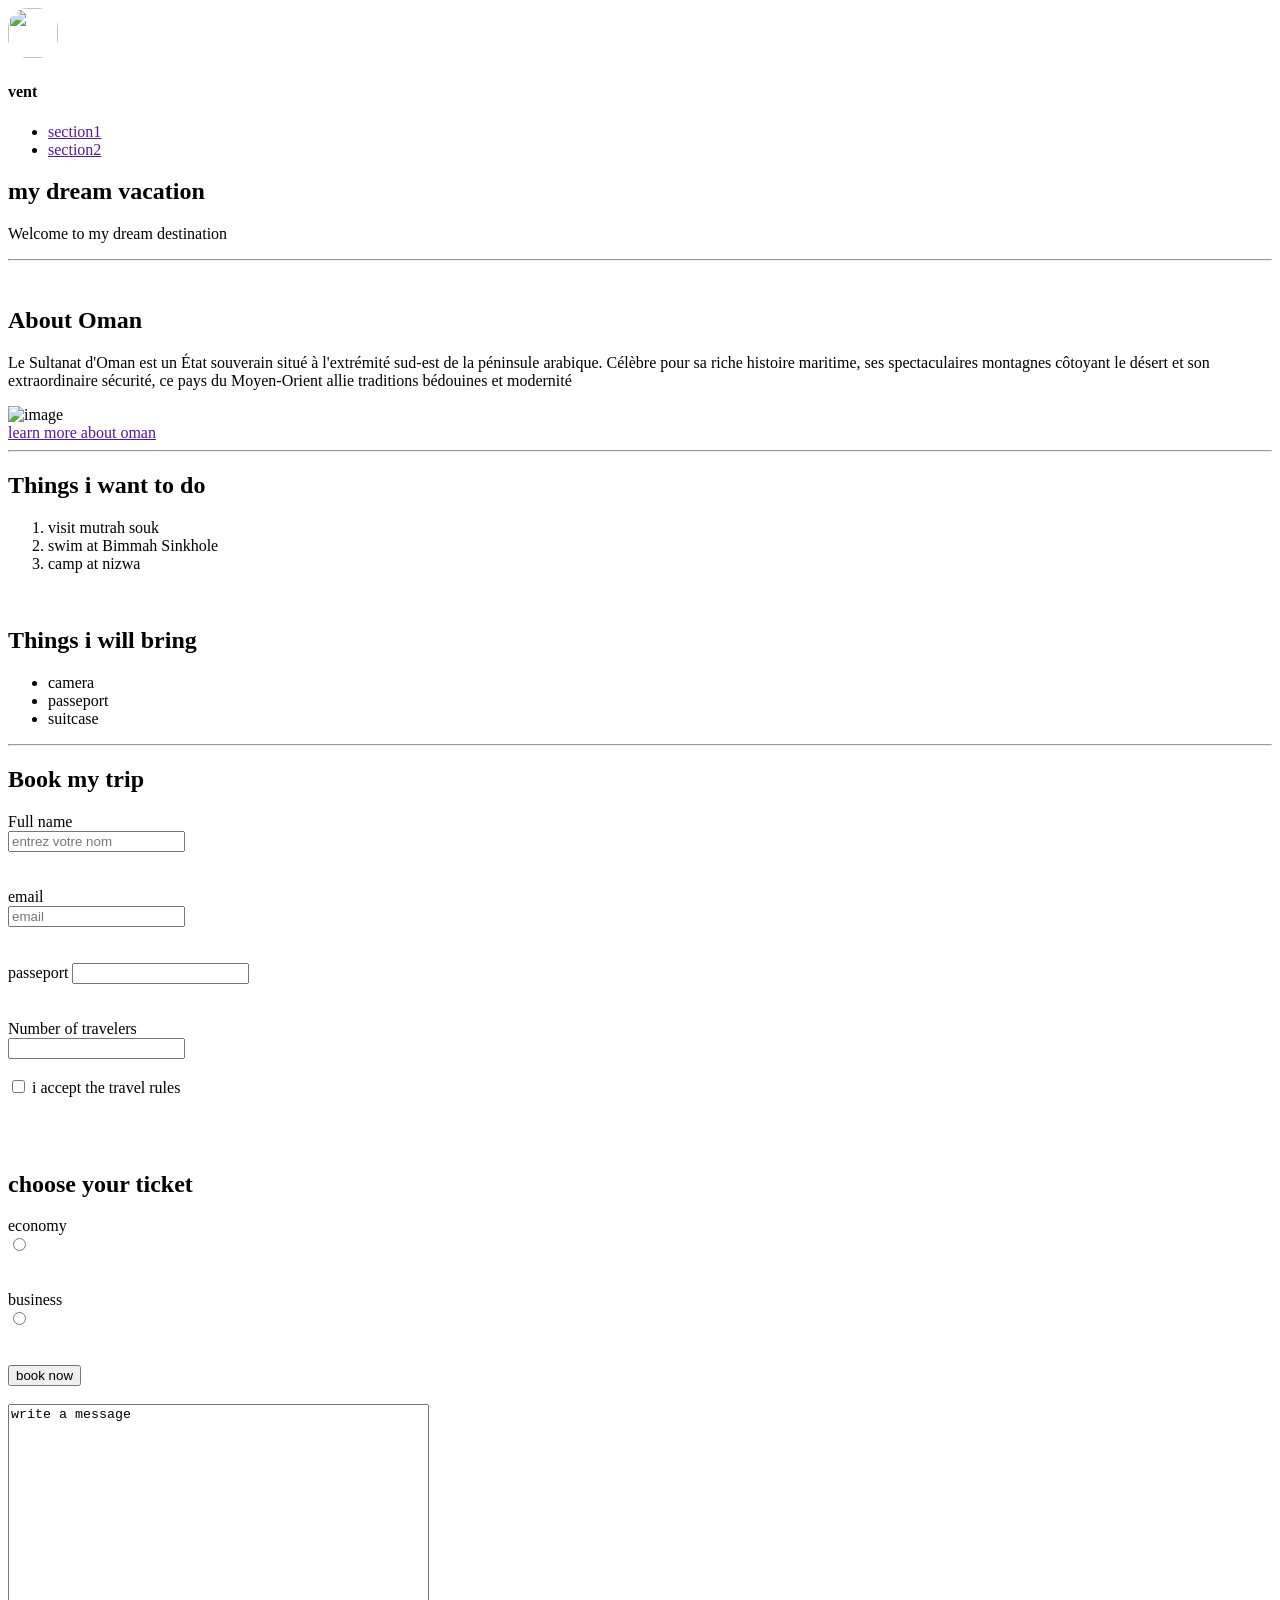
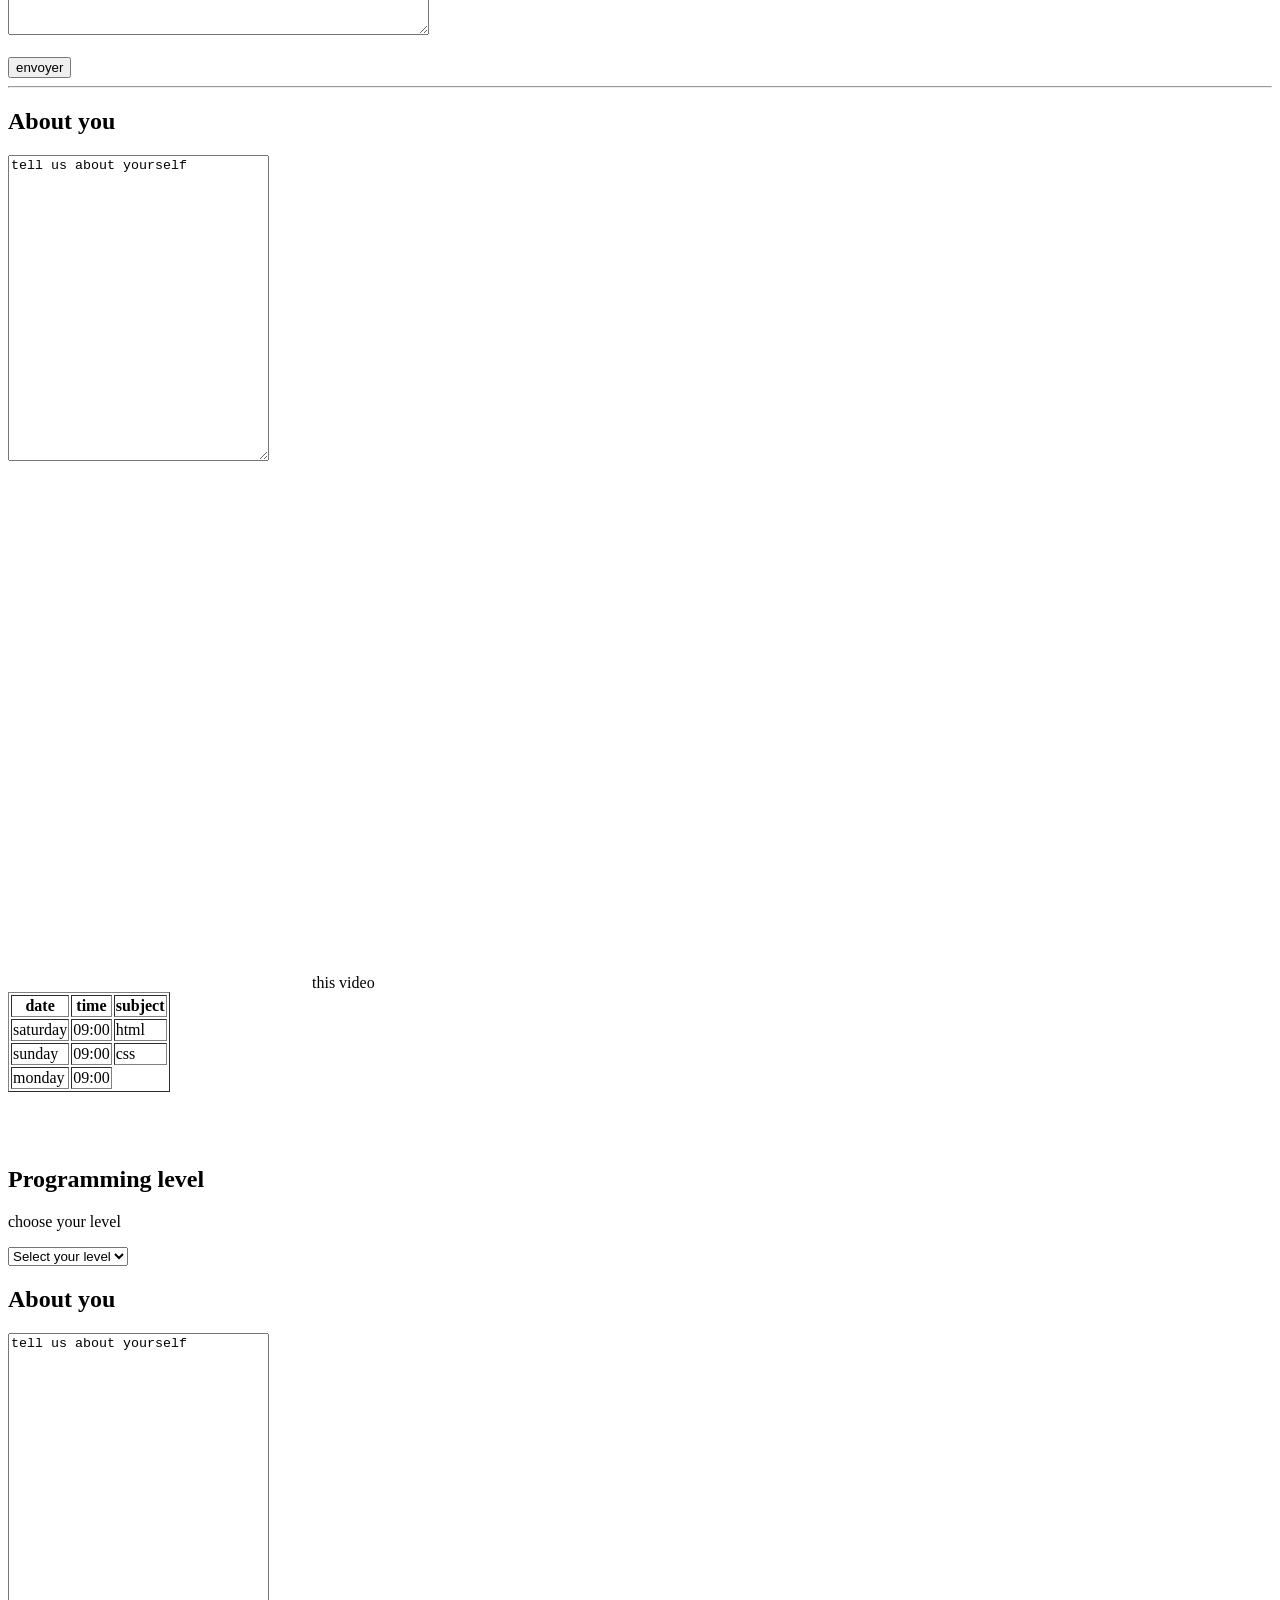
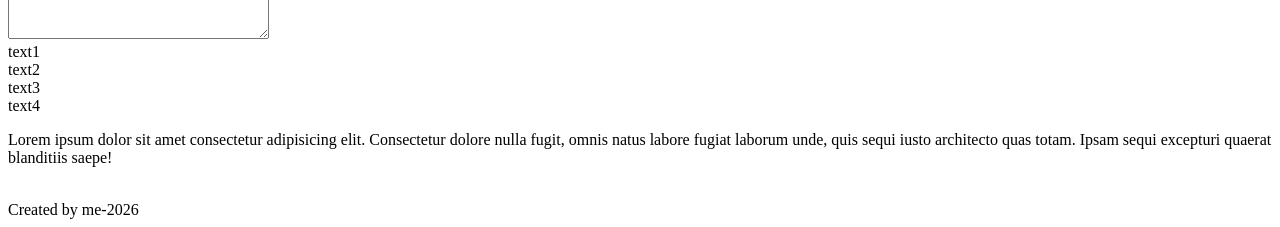
==== exo.html @ 0c9b4eb0 "appel api pour afficher les pays et leurs capitales" ====
<!DOCTYPE html>
<html lang="fr">
<head>
    <meta charset="UTF-8">
   
    <meta name="viewport" content="width=device-width, initial-scale=1.0">
<link rel="stylesheet" href="exo.css">
    <title>
    site
</title>
</head>
<body>
    <header>
<nav>
    <div id="left">
        <img src="ySJ7EKAa.jpg" alt=""
        style="width: 50px; height: 50px;
        border-radius: 20px;"  id="image">
    
    <h4>vent</h4>
    </div>
<ul id="nav">
    
    <li>
        <a href="">section1</a>
    </li>
    <li><a href=""> section2</a></li>
</ul>
</nav>
</header>

    <section id="section1">
<h1>my dream vacation</h1>
<p>Welcome to my dream destination</p>
    <hr>
    <br>
    <h2>About Oman</h2>
  <p> <span>Le Sultanat</span> d'Oman est un État souverain situé à l'extrémité sud-est de la péninsule arabique.
     Célèbre pour sa riche histoire maritime, ses spectaculaires montagnes côtoyant le désert et son extraordinaire sécurité,
      ce pays du Moyen-Orient allie traditions bédouines et modernité
</p>
<img src="oman.jpeg" alt="image">
<br>

<a href="">learn more about oman</a>

    </section>

<hr>
<section id="section2">
<h2>Things i want to do</h2>
<ol>
    <li>visit mutrah souk</li>
    <li>swim at Bimmah Sinkhole</li>
    <li>camp at nizwa</li>
</ol>
<br>
<h2>Things i will bring</h2>
<ul>
    <li>camera</li>
    <li>passeport</li>
    <li>suitcase</li>
</ul>
</section>


    
         
<hr>
<section>
    <form>
        
    <h2><strong>Book my trip</strong></h2>

    <label for="inputtext">Full name</label>
    <br>
    <input type="text" id="inputtext" placeholder="entrez votre nom" required/>
    <br><br><br>
    <label for="id3">email</label>
    <br>
    <input type="email" id="id3" placeholder="email"/>
    <br><br><br>
    
<label for="">passeport</label>
<input type="password"/>
<br><br><br>
<label for="" >Number of travelers</label>
<br>
<input type="number">
<br><br>
<input type="checkbox">
    <label for="i1">i accept the travel rules</label>
    <br><br><br><br>
    <h2>choose your ticket</h2>
  <label for="id2">economy</label>
  <br>
    <input type="radio" id="i2" name="ticket"/>
<br><br><br>
<label for ="id2">business</label>
<br>
<input type="radio" name="ticket"/>
<br><br><br>
<button>book now</button>
<br><br>
<textarea name="" id="" rows="15" cols="50" placeholder="ecrivez">write a message</textarea>
<br><br>
<button>envoyer</button>
</section>
<hr>
</form>
<section>
    <h2>About you</h2>
<textarea rows="20" cols="30" 
placeholder="write a few sentences about yourself">
tell us about yourself</textarea><br><br>
    <table border="1">
     <tr>
<th>date</th>
<th>time </th>
<th>subject</th>
    </tr>

      <tr>
        <td>saturday</td>
        <td>09:00</td>
        <td>html</td>
    </tr>

    <tr>
        <td>sunday</td>
        <td>09:00</td>
        <td>css</td>
    </tr>
    <tr>
        <td>monday</td>
        <td>09:00</td>
    </tr>

    <iframe width="560"
     height="315"
      src="https://www.youtube.com/embed/WjJ3mx2qv1o?autoplay=1&mute=1"
       title="YouTube video player"
       frameborder="0" allow="accelerometer; autoplay=1&mute=1"    
       allow="autoplay;encrypted-media" clipboard-write; 
       encrypted-media; gyroscope; picture-in-picture;
        web-share" referrerpolicy="strict-origin-when-cross-origin" 
        allowfullscreen></iframe>
  <br> <br> <br>
<video style="width:300.px"><source src="video.mp4"></video> this video
</table>
</section>  
<br> <br><br>
<section>
<h2>Programming level</h2>
<p> choose your level</p>
<select options="id=level">
<option>Select your level</option>
<option>Beginer</option>
<option>intermediaire</option>
<option>advanced</option>
</select>

<h2>About you</h2>
<textarea rows="20" cols="30">tell us about yourself</textarea>
</section>
<section id="section3">

</section>
<section id="sect4">
    <div id="section4">
        <div class="card"> text1</div>
 <div class="card card2" > text2</div>
 <div class="card"> text3</div>
 <div class="card">text4</div>

    </div>
    <p>Lorem ipsum dolor sit amet consectetur
         adipisicing elit. Consectetur dolore
          nulla fugit, omnis natus labore fugiat
           laborum unde, quis sequi iusto
            architecto quas totam.
             Ipsam sequi excepturi 
        quaerat blanditiis saepe!</p>

</section>
</main>
<br>

<footer>
Created by me-2026
</footer>
  
</body>
</html>
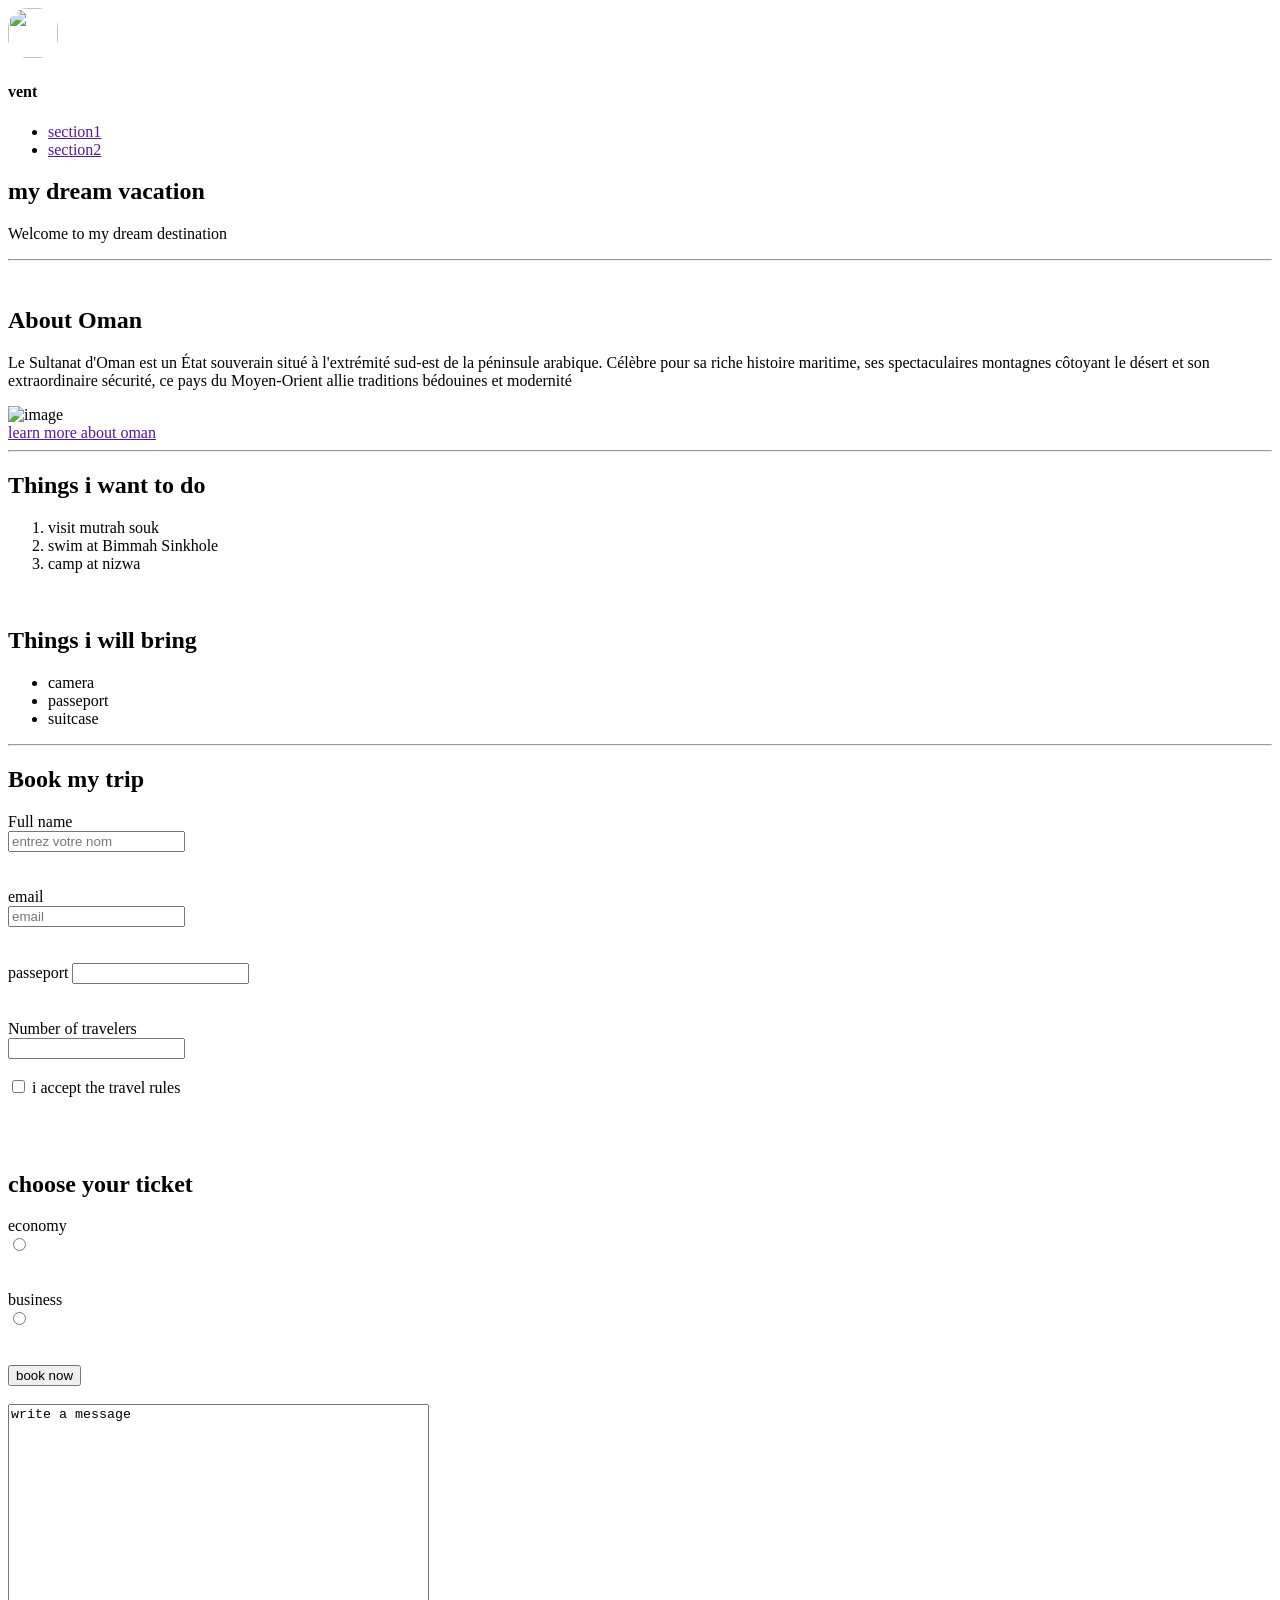
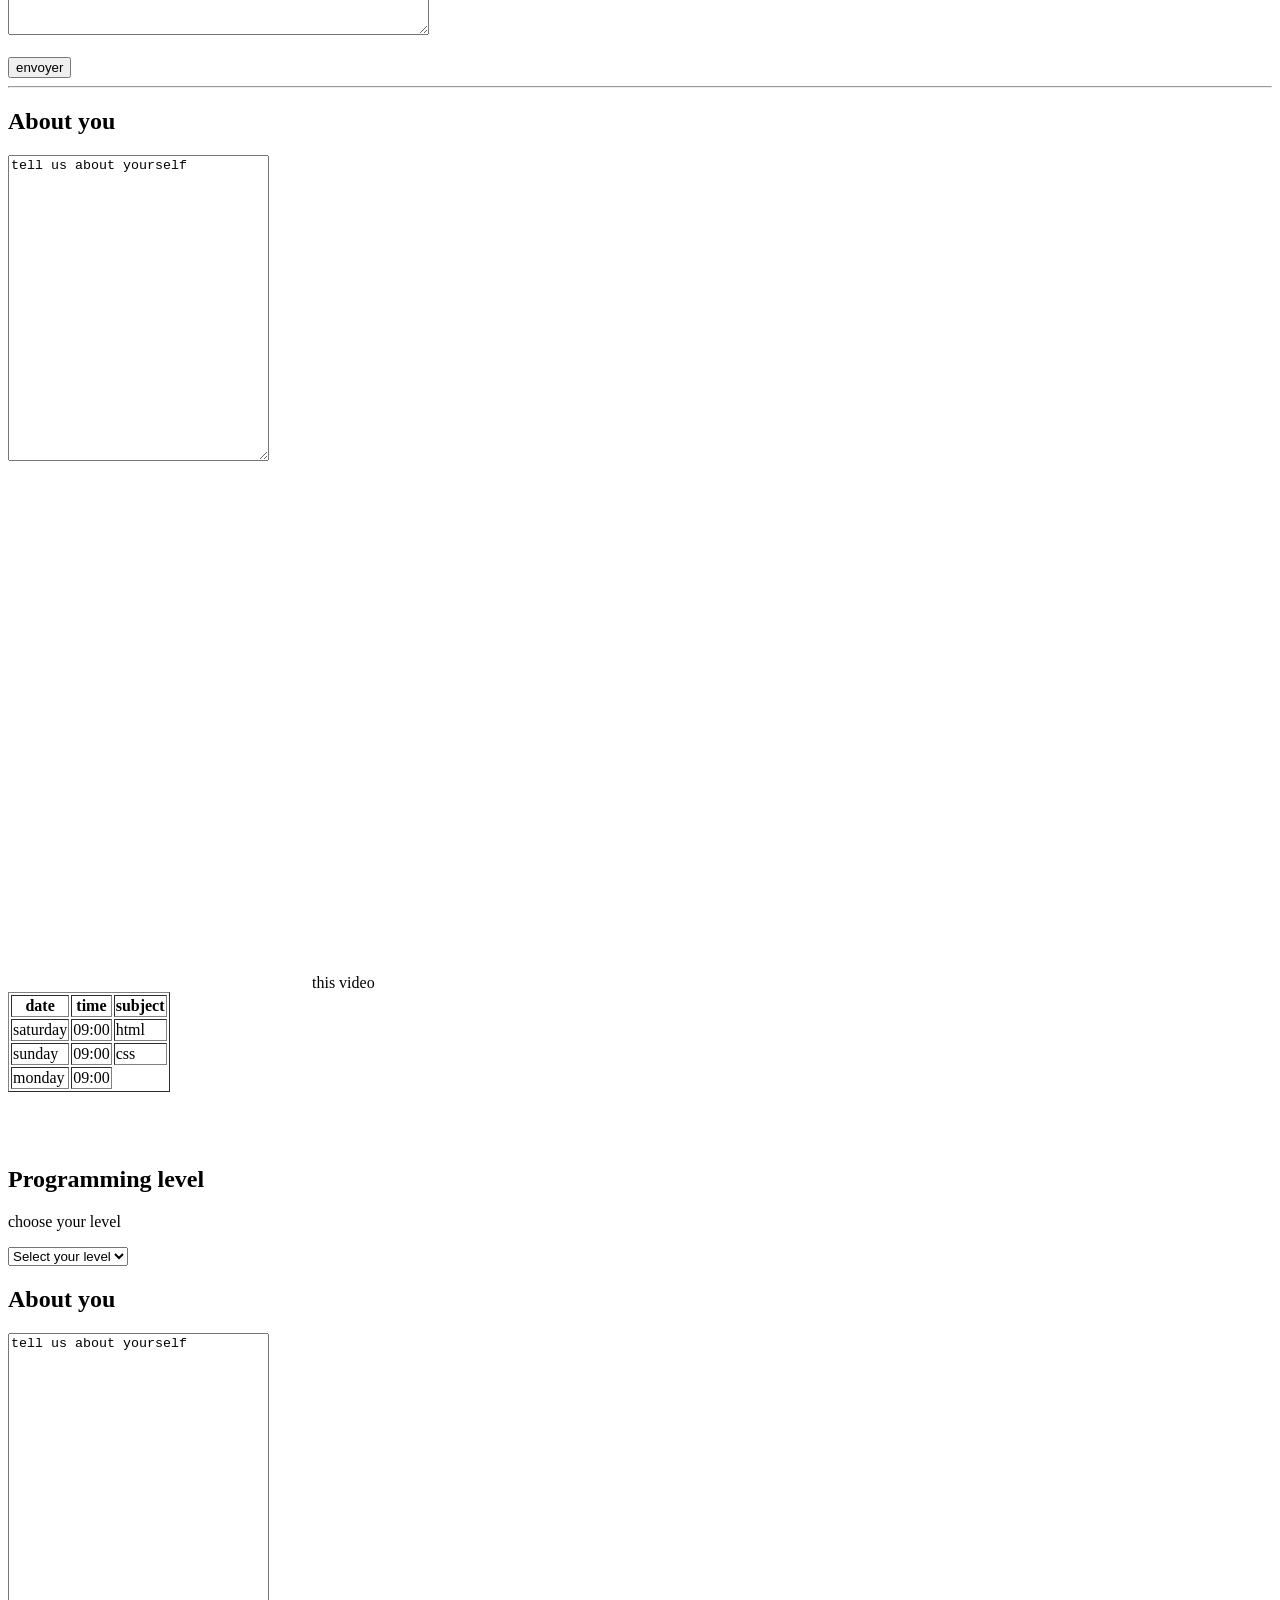
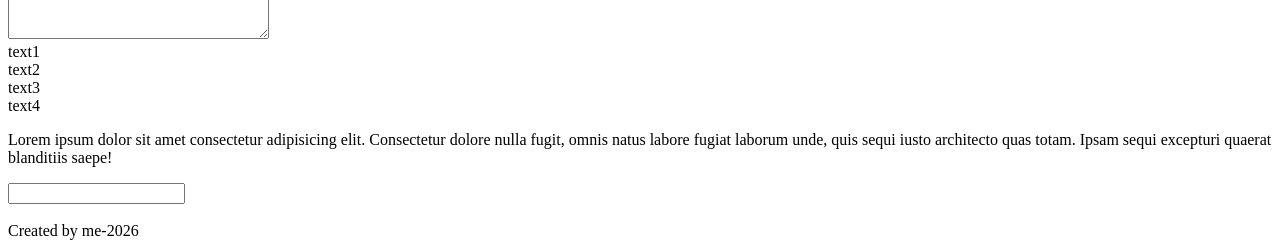
==== commit 494f05ab: "this is the first project to try HTML tags" ====
--- a/exo.html
+++ b/exo.html
@@ -183,6 +183,9 @@
         quaerat blanditiis saepe!</p>
 
 </section>
+<section>
+    <input type="text">
+</section>
 </main>
 <br>
 
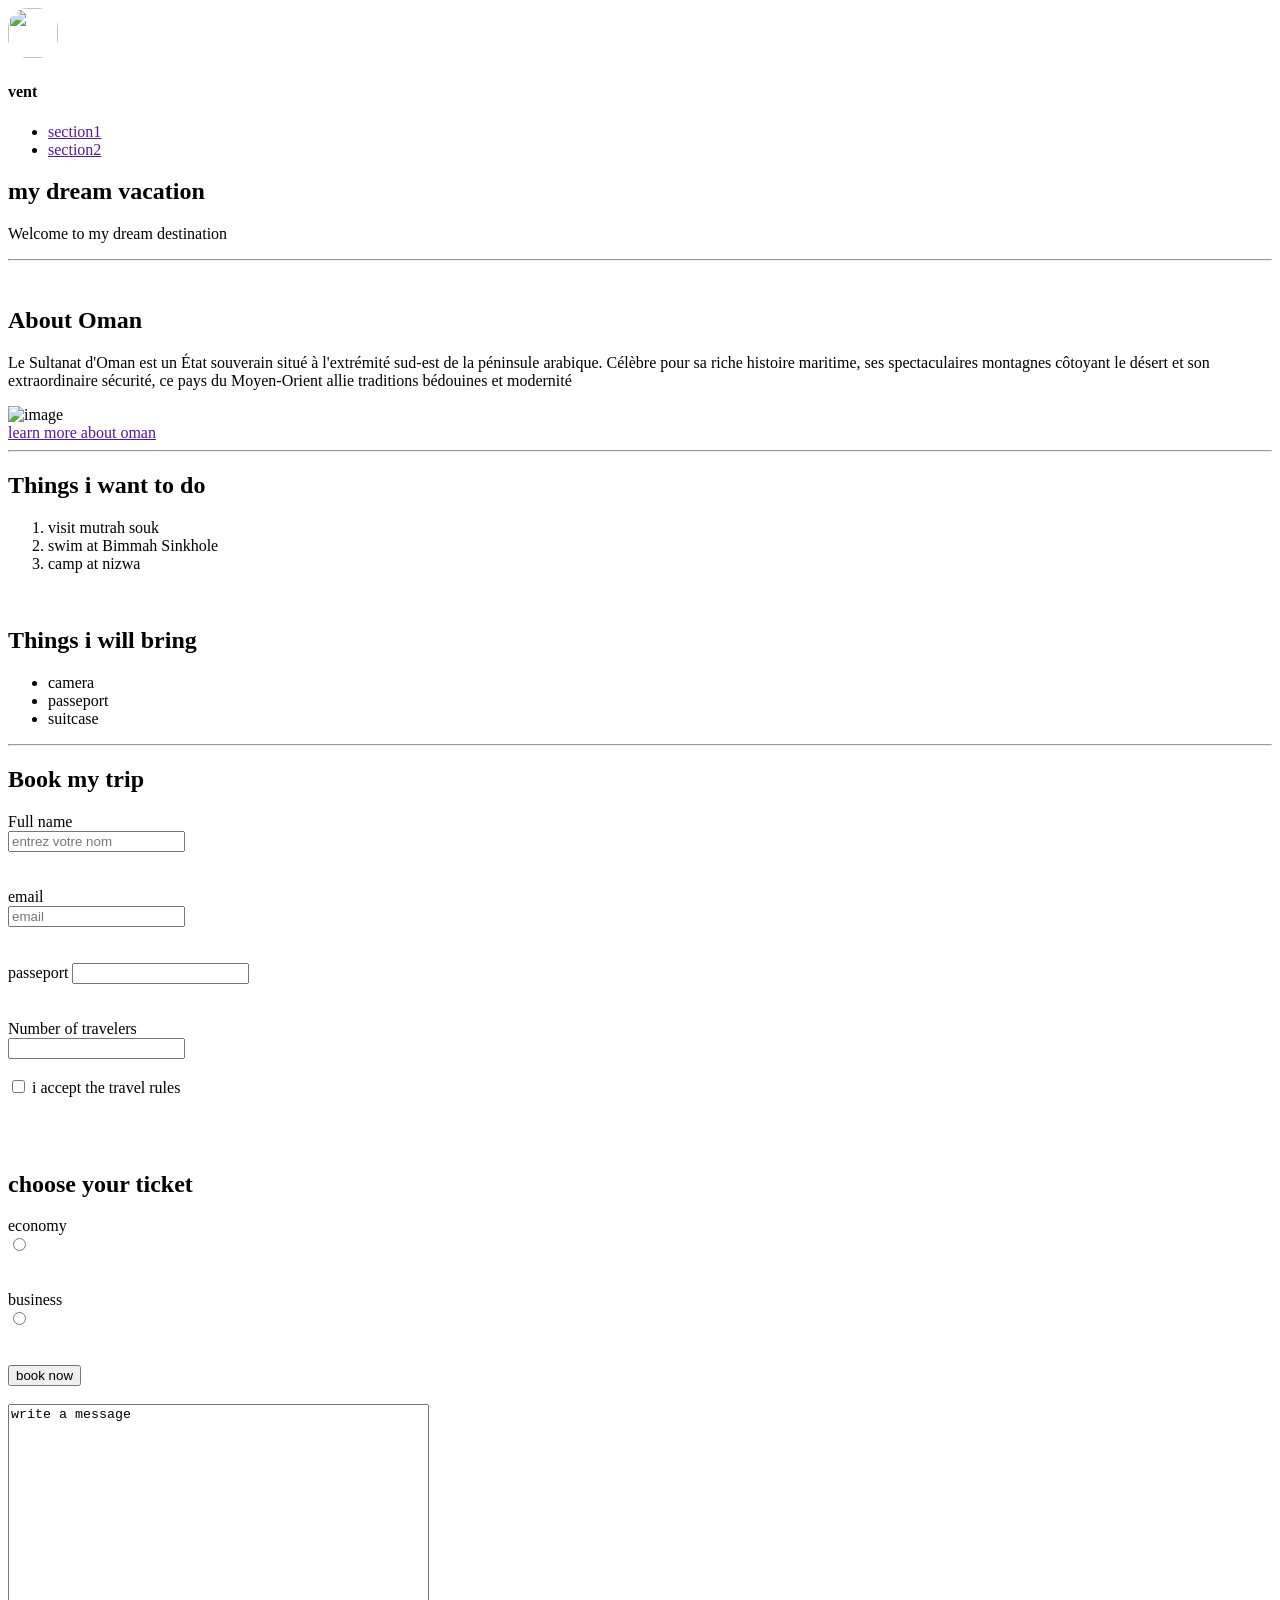
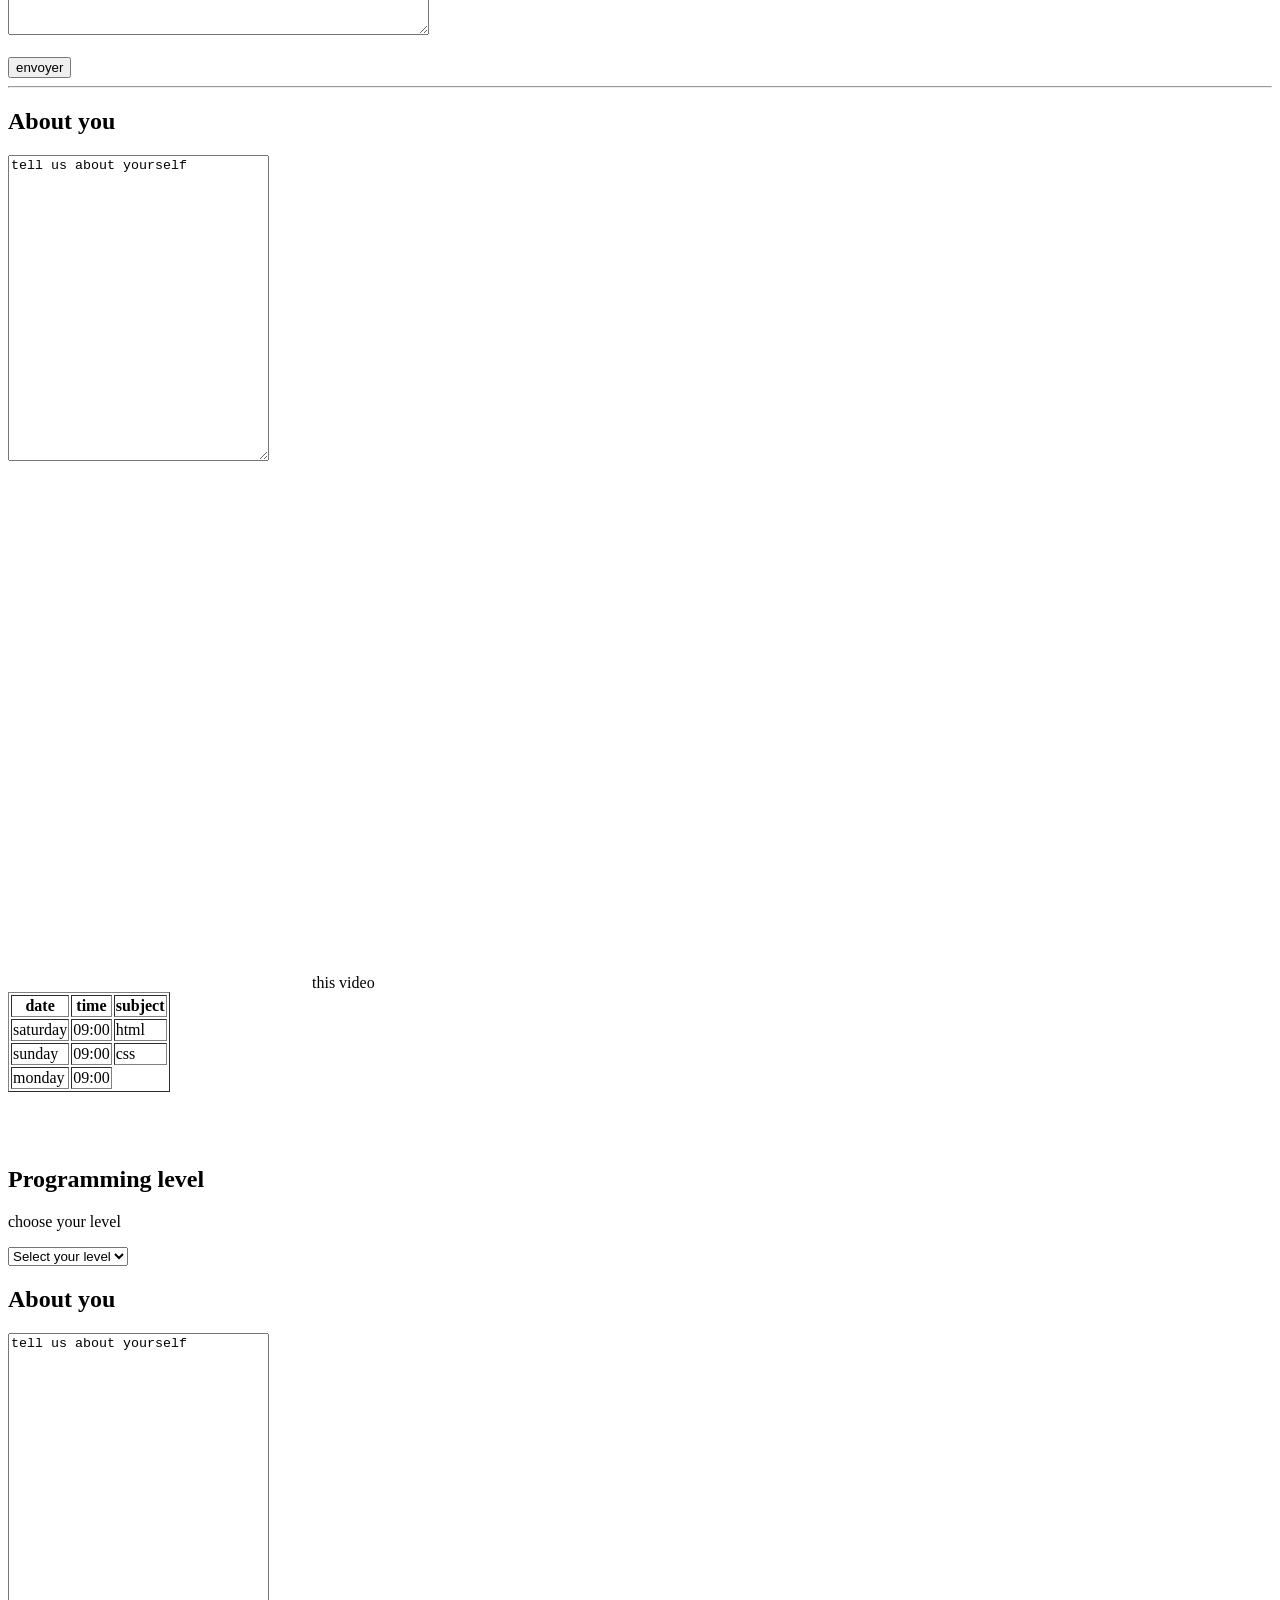
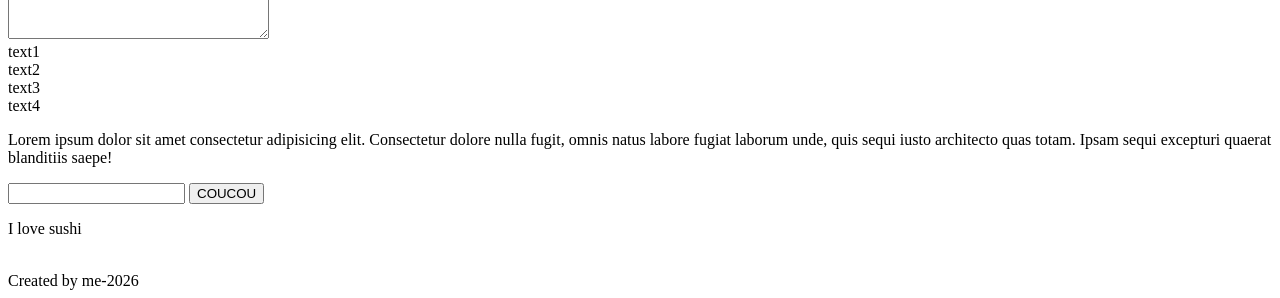
==== commit 1ecdb97c: "very dangerous file" ====
--- a/exo.html
+++ b/exo.html
@@ -185,6 +185,8 @@
 </section>
 <section>
     <input type="text">
+    <button>COUCOU</button>
+    <p>I love sushi </p>
 </section>
 </main>
 <br>
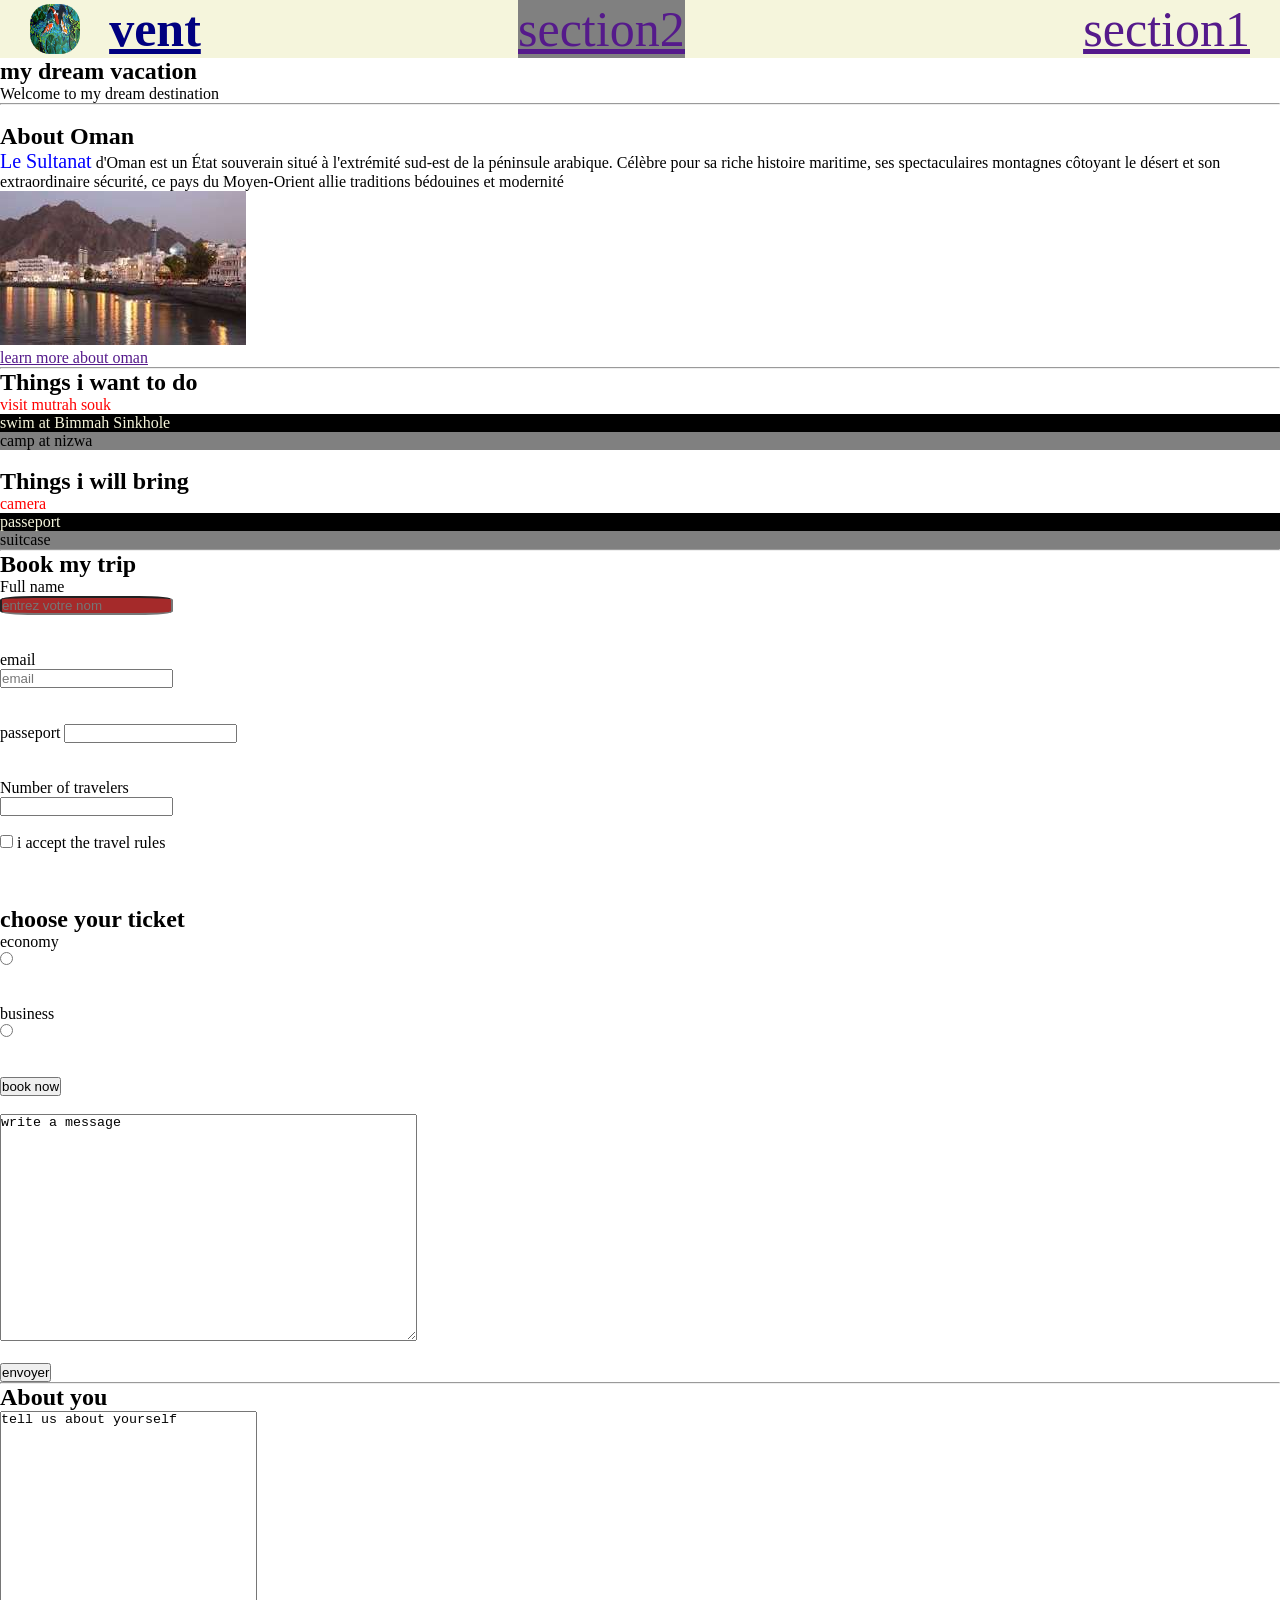
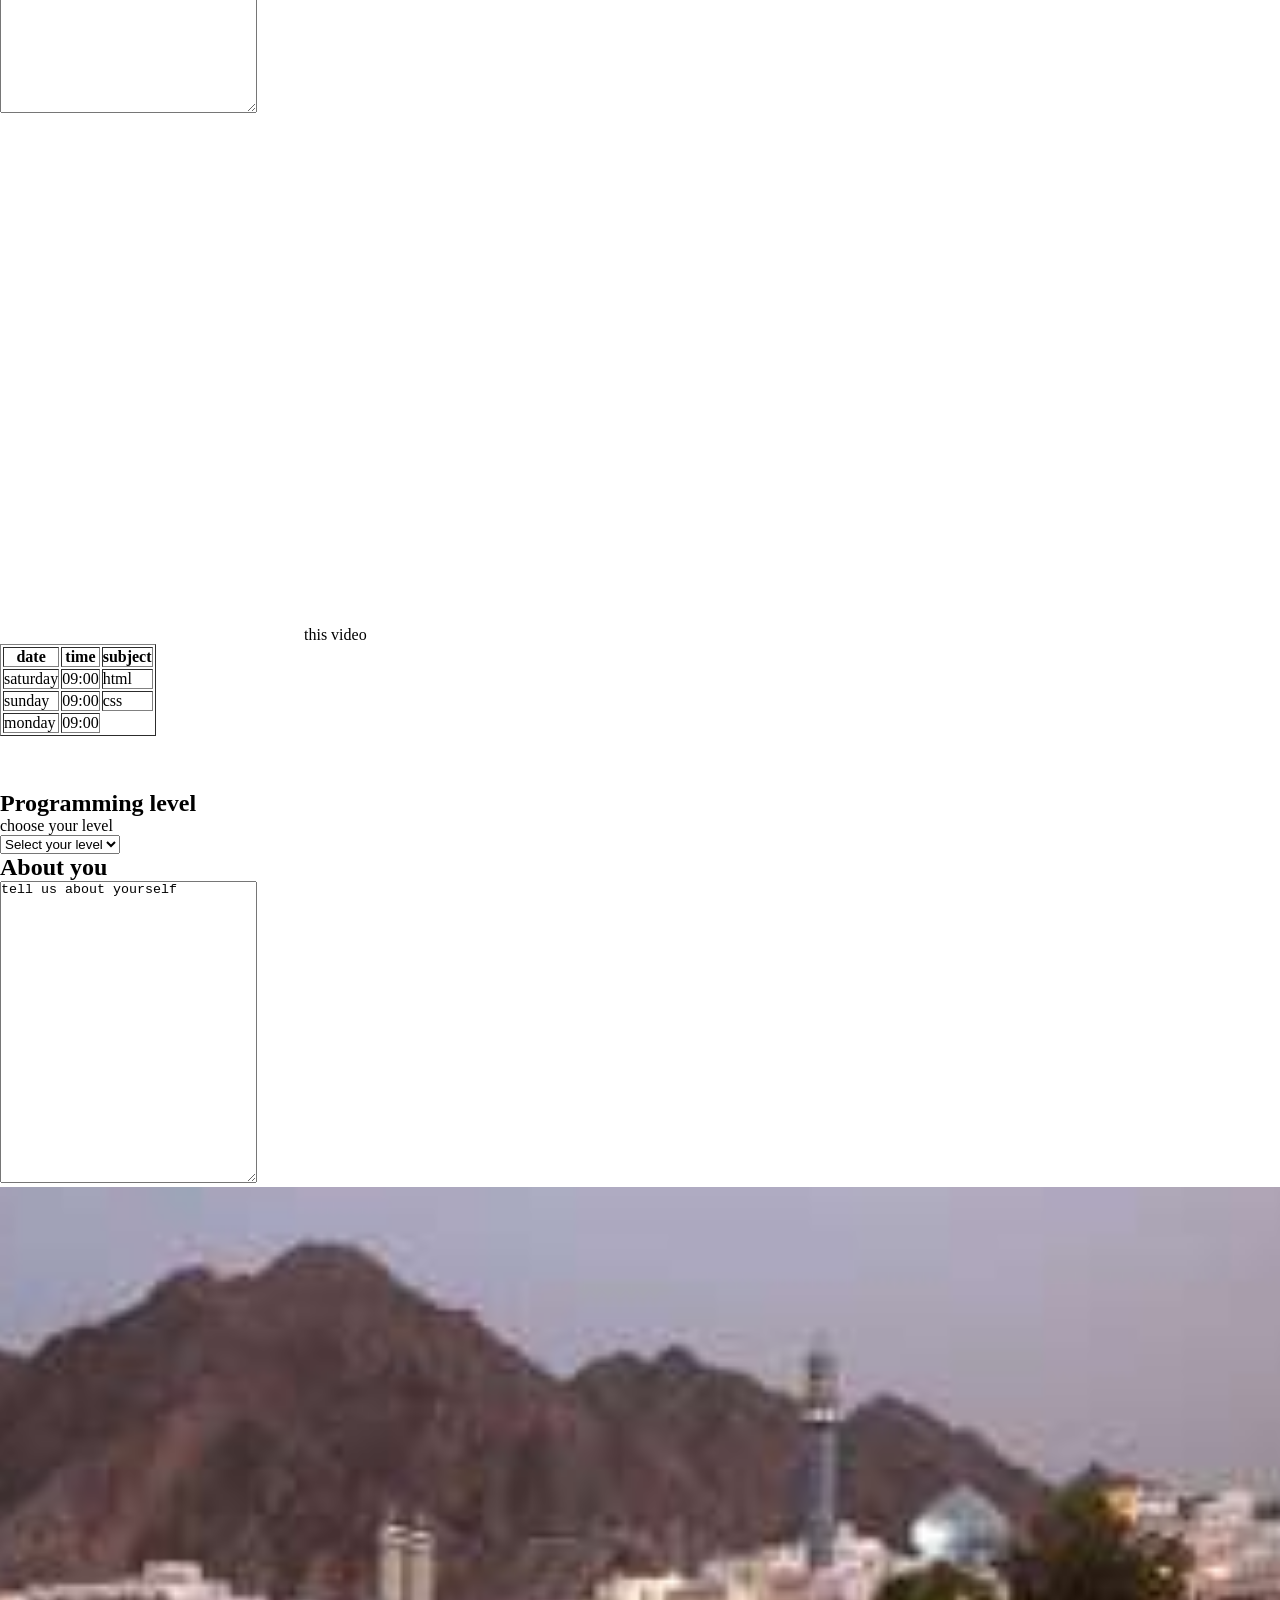
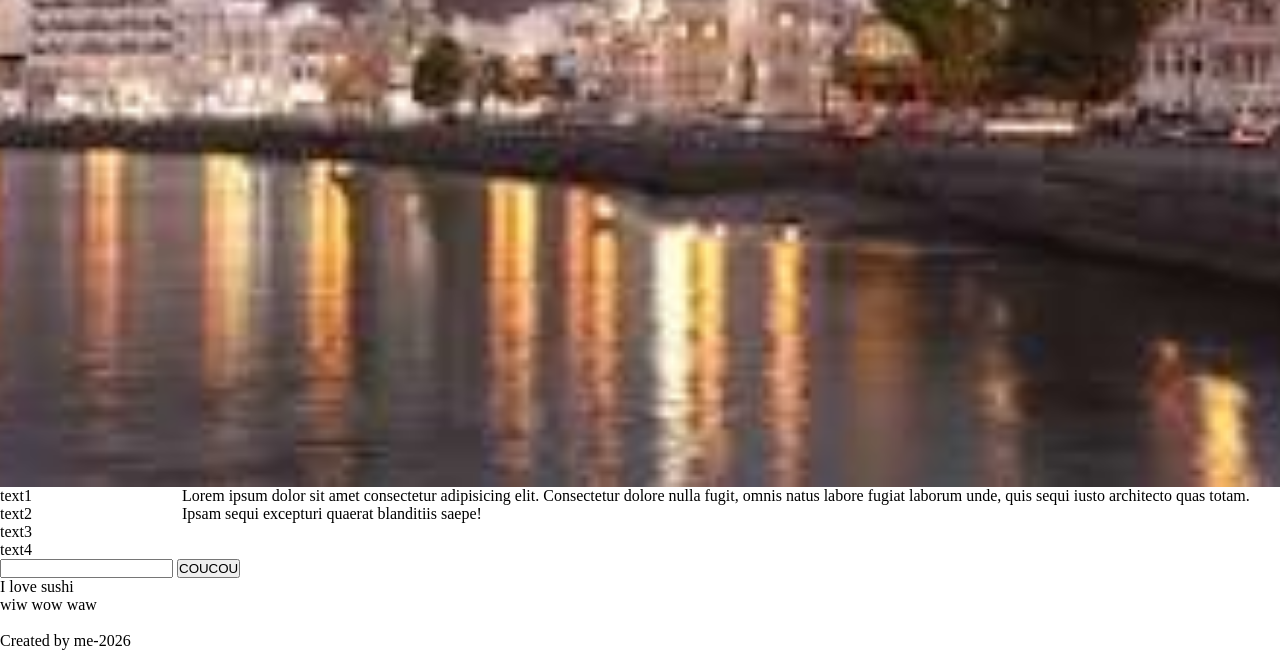
==== commit 1b34891f: "very very very secret file" ====
--- a/exo.html
+++ b/exo.html
@@ -187,6 +187,8 @@
     <input type="text">
     <button>COUCOU</button>
     <p>I love sushi </p>
+   <p> wiw wow waw </p>
+   
 </section>
 </main>
 <br>
--- a/exo.css
+++ b/exo.css
@@ -0,0 +1,137 @@
+*{
+    margin: 0px;
+    padding: 0px;
+    box-sizing: border-box;
+}
+.corps{
+    width: 75%;
+    height: 1500px;
+    background-color: bisque;
+border-radius: 20px;
+}
+header{
+    text-decoration: underline; 
+color: navy;
+font-size: 50px;
+}
+#name{
+    color: rgb(5, 26, 70);
+ 
+}
+#profile{
+width: 150px;
+height: 150px;
+    border: 4px solid blue;
+    border-radius: 50%;
+
+}
+.box1{
+    background-color: rgb(186, 181, 181);
+    border-radius: 20px;
+    width: 200px;
+    height: 200px;
+margin : 20px 10px 20px 10px ; /*top right bottom left espace autour exterieur padding espace inerireur*/
+
+
+padding-left: 40px ;
+}
+ .box{
+    width: 200px;
+    height: 100px;
+    background-color: rgb(182, 246, 243);
+   border-radius: 20px;
+    
+ }
+ .ibox1{
+    color:  rgb(4, 101, 96);
+ }
+ .liens{
+    color:  rgb(4, 101, 96);
+ }
+ 
+ .box3{
+    width: 200px;
+    height: 250px;
+    background-color: brown;
+background-size: 50%; 
+border-radius: 30px;
+}
+ol{
+    list-style: none;
+}
+h3{font-size: 20px;
+    font-weight: bold;
+}
+#info{
+    color: yellow;
+    text-decoration: underline;
+ text-align: center;}
+ 
+ #section3{
+    background-image:  url("oman.jpeg");
+    background-repeat: no-repeat;
+    background-size: cover;
+    background-position: center;
+    width: 100%;
+    height: 100vh;
+ }
+ span{
+    color: blue;
+    font-size: 20px;
+ }
+ #nav {
+    display: flex;
+    flex-direction: row-reverse;
+    width: 60%;
+    justify-content: space-between;
+    list-style: none;
+padding-left: 0; 
+}
+ 
+nav{
+    display: flex;
+    background-color: beige;
+    width: 100%;
+    justify-content: space-between;
+    align-items: center;
+    padding-inline: 30px;
+    /*transform: translate(100px, 10px) scale(0.2) rotate(40deg);*/
+}
+
+#left{display: flex;
+align-items: center;
+width: 14%;
+justify-content: space-between;}
+
+#image{
+    margin-right: 20px;
+}
+#image:hover{
+    transform: scale(1.5) ;
+transition: all  3s ease;
+
+}
+h1:focus{
+    background: blue;
+    color: white;
+}
+input:active{
+    border: 1px solid gold;
+}
+input:required{
+    border-radius: 20%;
+    background-color: brown;
+}
+li:first-child{ color: red;
+
+}
+li:nth-child(2){
+background: black;
+color: beige;
+}
+li:last-child{ background: gray;}
+
+#sect4{
+    display: flex;
+    gap: 150px;
+}
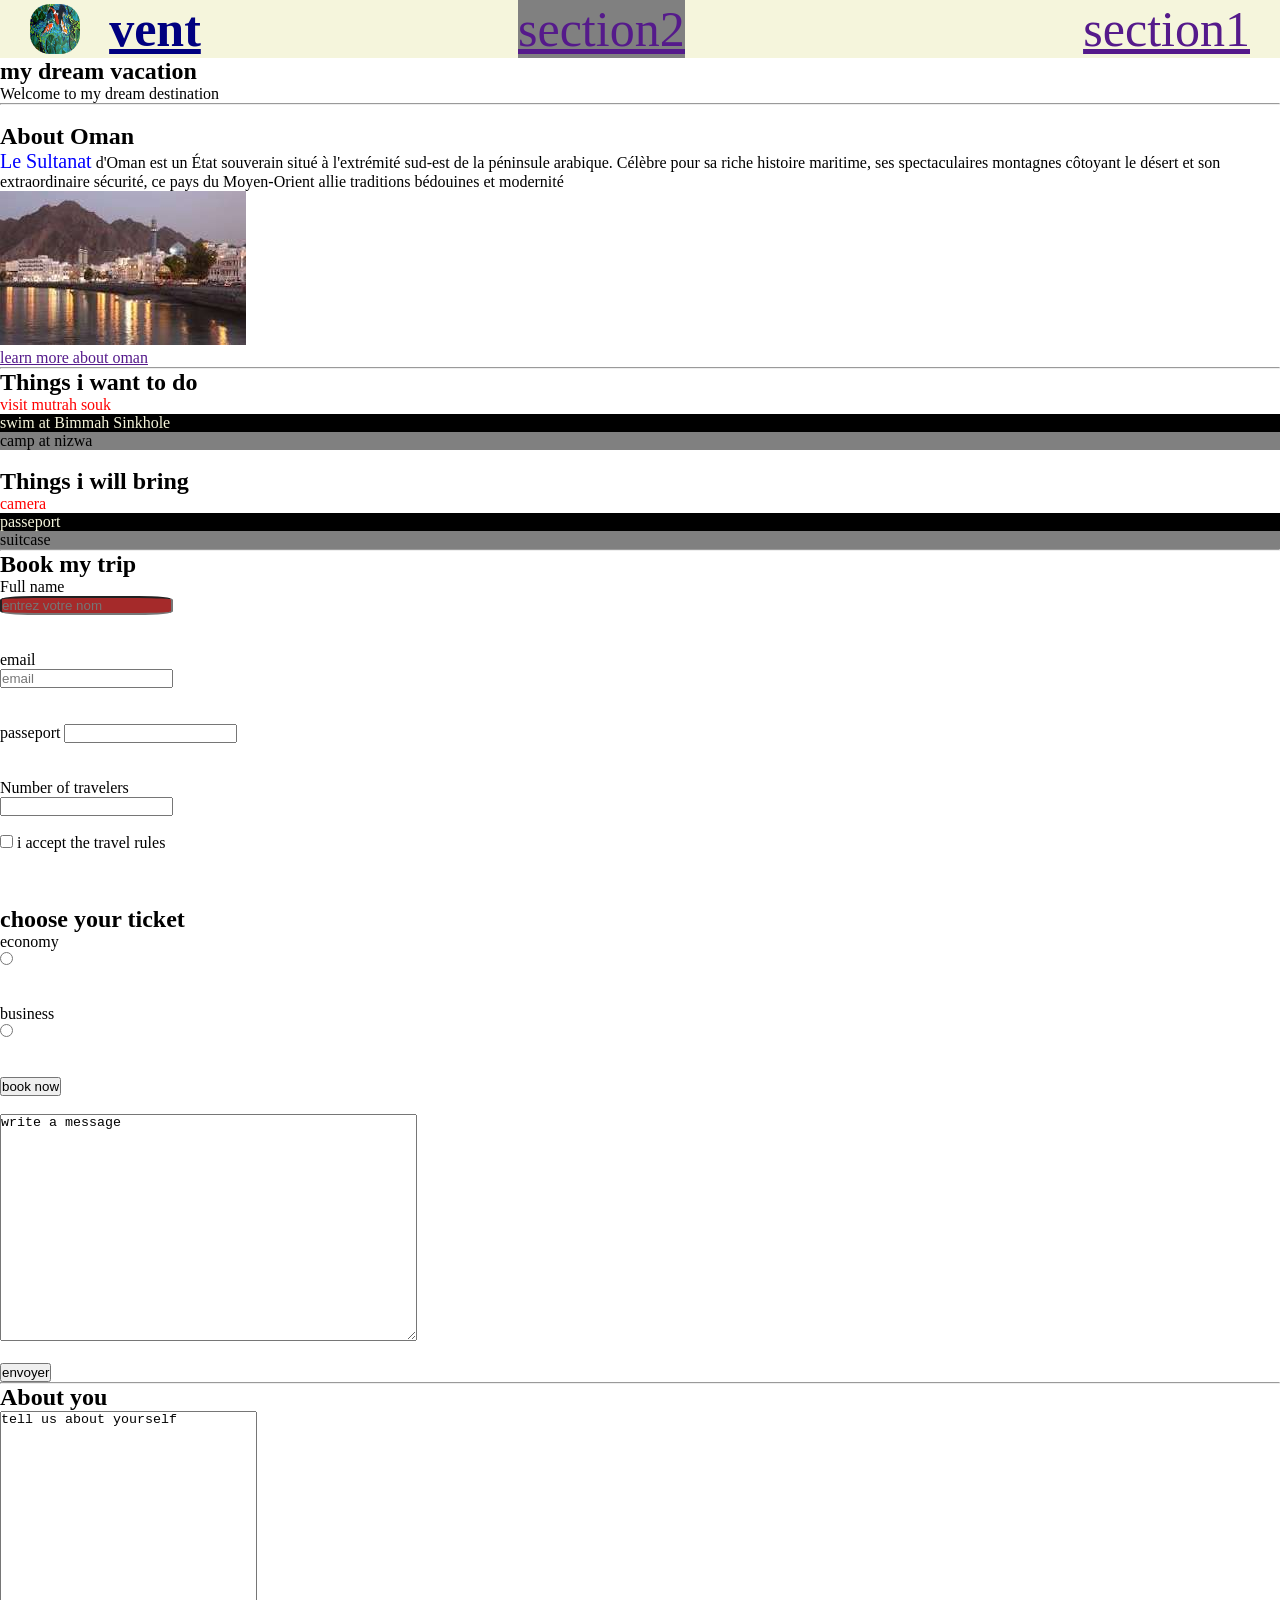
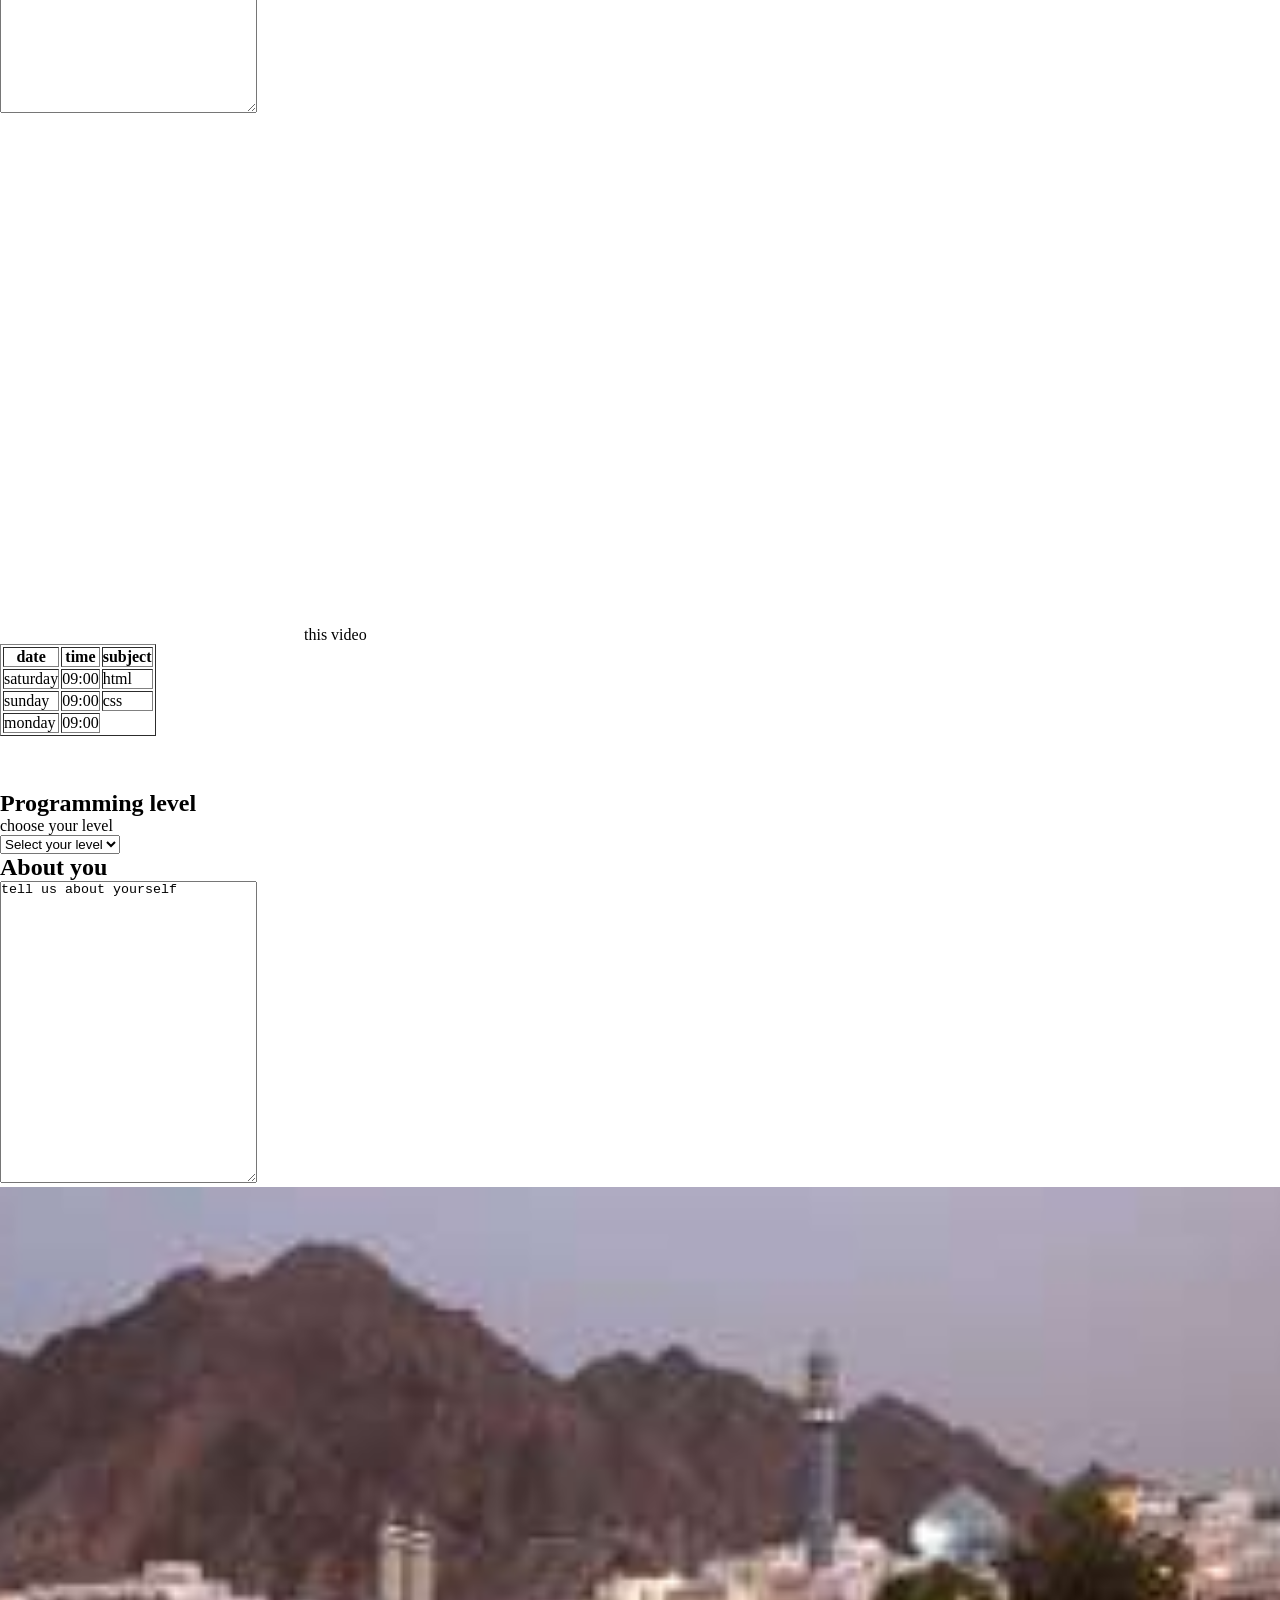
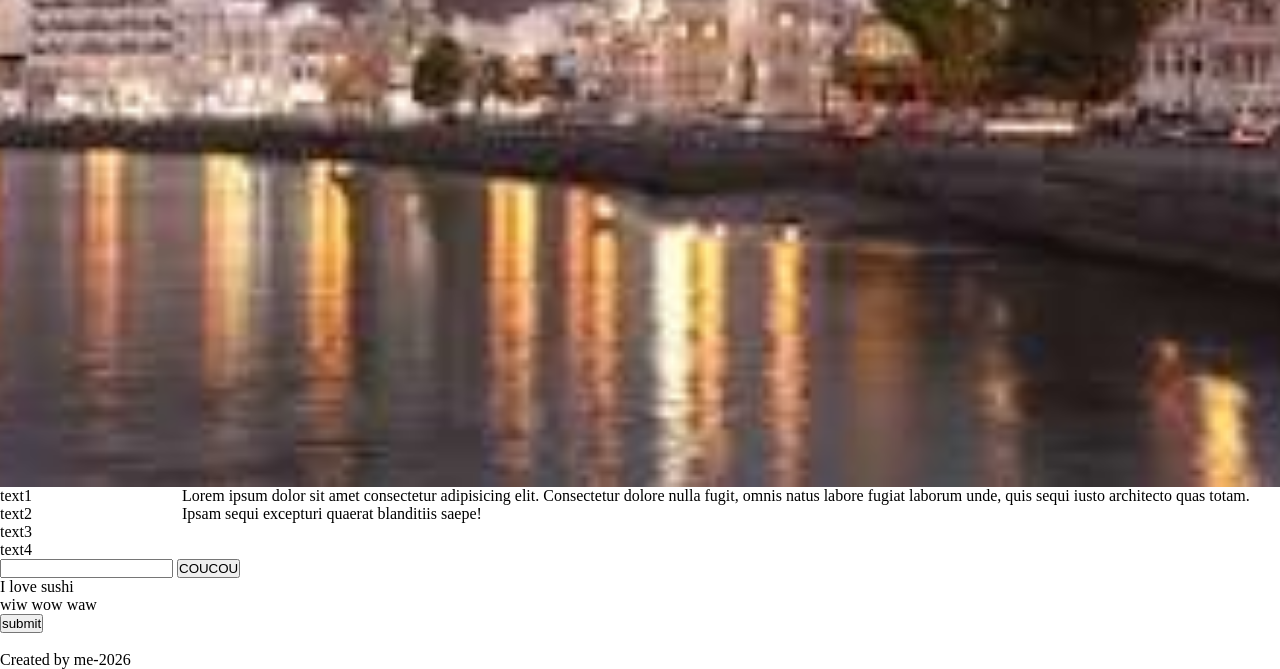
==== commit cb0d222c: "file" ====
--- a/exo.html
+++ b/exo.html
@@ -188,7 +188,7 @@
     <button>COUCOU</button>
     <p>I love sushi </p>
    <p> wiw wow waw </p>
-   
+   <button>submit</button>
 </section>
 </main>
 <br>
